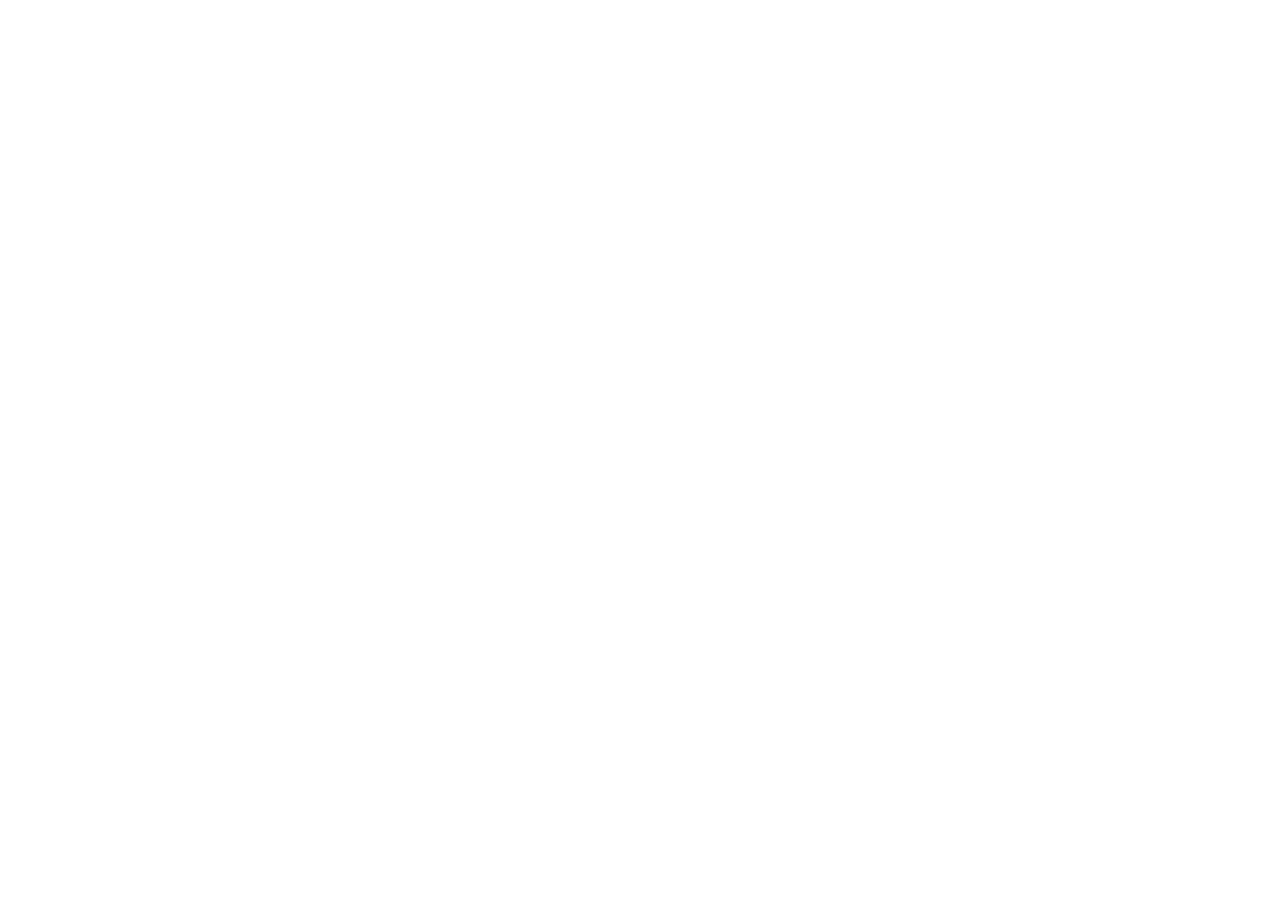
==== signin.html @ ab08fdea "V1" ====
<!DOCTYPE html>
<html lang="en">
<head>
    <meta charset="UTF-8">
    <meta name="viewport" content="width=device-width, initial-scale=1.0">
    <title>Sign in</title>
    <link rel="stylesheet" href="style/style.css" type="text/css">
</head>
<body>
    
</body>
</html>
---- style/style.css ----
.login {
    height: 225px;
    width: 150px;
    background-color: blueviolet;
    margin-left: auto;
    border-radius: 20px;
}
#log { 
    text-align: center;
    text-decoration: none;
    padding-top: 20px;
    font-size: 25px;
    border: 3px solid black;
    border-radius: 10px;
    width: 100px;
    margin-left: 22.5px;
    height: 30px;

    
}
.email-login {
    position: relative;
    max-width: 100px;
    margin-left: 20px;
    margin-top: 15px;
    border-radius: 10px;
}
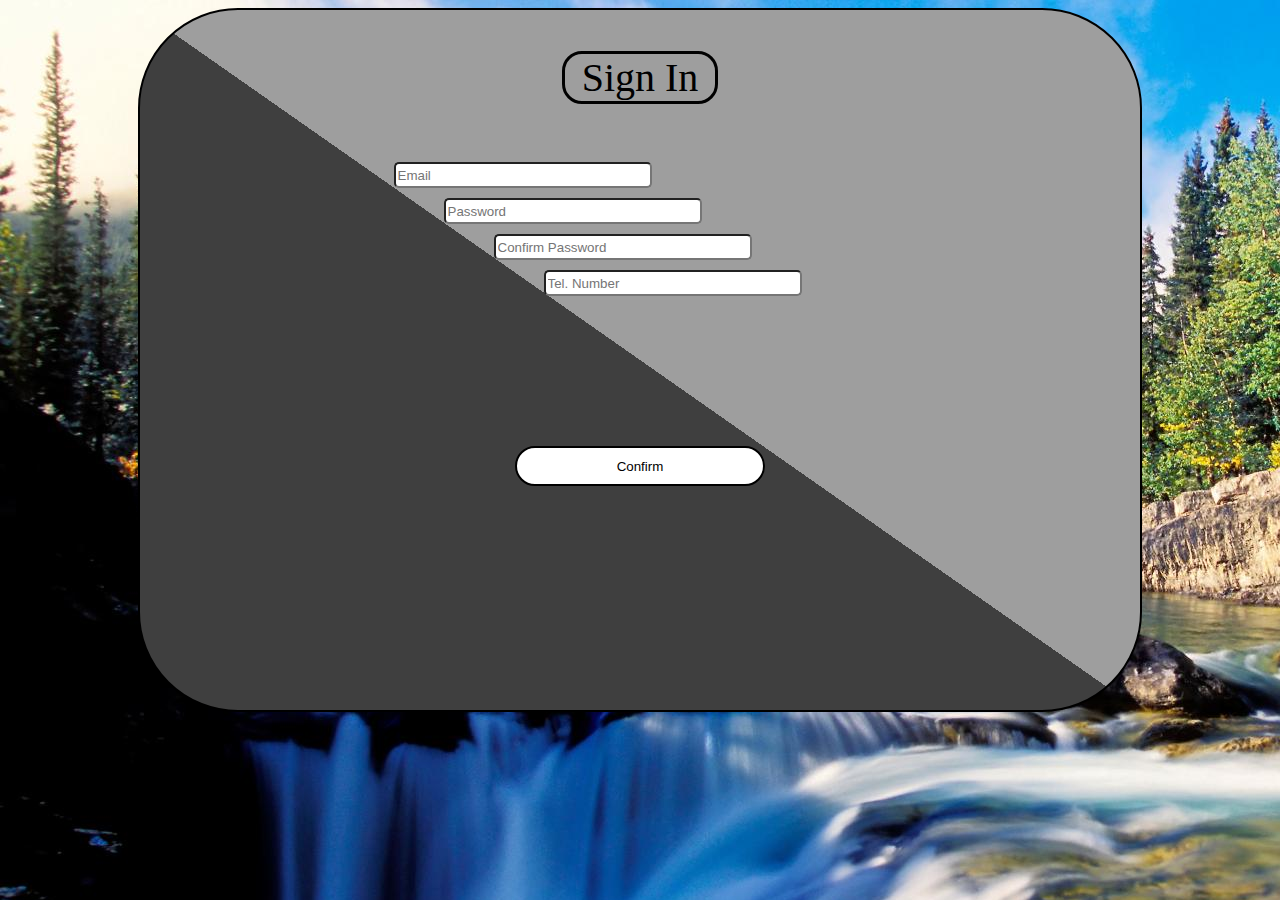
==== commit fc47abb3: "V6" ====
--- a/signin.html
+++ b/signin.html
@@ -6,7 +6,17 @@
     <title>Sign in</title>
     <link rel="stylesheet" href="style/style.css" type="text/css">
 </head>
-<body>
-    
+<body background="back.jpg">
+    <div class="sign">
+        <div class="ford">
+            <form><p id="si">Sign In</p><br>
+                <input type="email" placeholder="Email" class="emai"><br>
+                <input type="password" placeholder="Password" class="pass"><br>
+                <input type="password" placeholder="Confirm Password" class="cpass"><br>
+                <input type="tel" placeholder="Tel. Number" class="TN"><br>
+                <input type="button" value="Confirm" class="cbut" onclick="document.location='index.html'"><br>
+            </form>
+        </div>
+    </div>
 </body>
 </html>--- a/style/style.css
+++ b/style/style.css
@@ -1,9 +1,11 @@
 .login {
-    height: 225px;
+    height: 250px;
     width: 150px;
-    background-color: blueviolet;
+    background: linear-gradient(60deg, rgba(0, 0, 0, 0.541) 50%, white 50%);
     margin-left: auto;
     border-radius: 20px;
+    margin-top: 50px;
+    border: 1.5px solid rgb(0, 0, 0);
 }
 #log { 
     text-align: center;
@@ -15,13 +17,112 @@
     width: 100px;
     margin-left: 22.5px;
     height: 30px;
-
-    
+    background-color: rgb(158, 161, 118);
 }
 .email-login {
     position: relative;
     max-width: 100px;
     margin-left: 20px;
-    margin-top: 15px;
+    margin-top: -3px;
     border-radius: 10px;
-}+}
+form{
+    padding-top: 1px;
+}
+.password-login {
+    position: relative;
+    max-width: 100px;
+    margin-left: 20px;
+    margin-top: 8px;
+    border-radius: 10px;
+}
+.signin {
+    position: relative;
+    width: 80px;
+    height: 25px;
+    margin-top: 20px;
+    margin-left: 32.5px;
+    border-radius: 10px;
+    background-color: white;
+}
+.signin:hover {
+    background-color: rgb(226, 208, 48);
+    transition: 1s;
+}
+.lg {
+    position: relative;
+    width: 80px;
+    height: 25px;
+    margin-top: 10px;
+    margin-left: 32.5px;
+    border-radius: 10px;
+    background-color: white;  
+}
+.lg:hover {
+    background-color: rgb(226, 208, 48);
+    transition: 1s;
+}
+.sign {
+    width: 1000px;
+    height: 700px;
+    background: linear-gradient(35deg, rgb(63, 63, 63) 50%, rgb(158, 158, 158) 50%);
+    margin-left: auto;
+    margin-right: auto;
+    border-radius: 100px;
+    border: 2px solid black;
+}
+#si {
+    margin-left: auto;
+    margin-right: auto;
+    text-align: center;
+    font-size: 40px;
+    border: 3px solid black;
+    max-width: 150px;
+    border-radius: 20px;
+}
+.ford {
+    text-align: center;
+}
+.emai {
+    width:250px;
+    height: 20px;
+    margin-left: -235px;
+    border-radius: 5px;    
+}
+.pass {
+    position: relative;
+    margin-top: 10px;
+    width:250px;
+    height: 20px;
+    margin-left: -135px;
+    border-radius: 5px;
+}
+.cpass{
+    position: relative;
+    margin-top: 10px;
+    width:250px;
+    height: 20px;
+    margin-left: -35px;
+    border-radius: 5px;
+}
+.TN {
+    position: relative;
+    margin-top: 10px;
+    width:250px;
+    height: 20px;
+    margin-left: 65px;
+    border-radius: 5px;
+}
+.cbut {
+    position: relative;
+    margin-top: 150px;
+    width:250px;
+    height: 40px;
+    background-color: white;
+    border-radius: 100px;
+    border: 2px solid black;
+}
+.cbut:hover {
+    background-color: rgb(255, 219, 74);
+    transition: 1s;
+}
